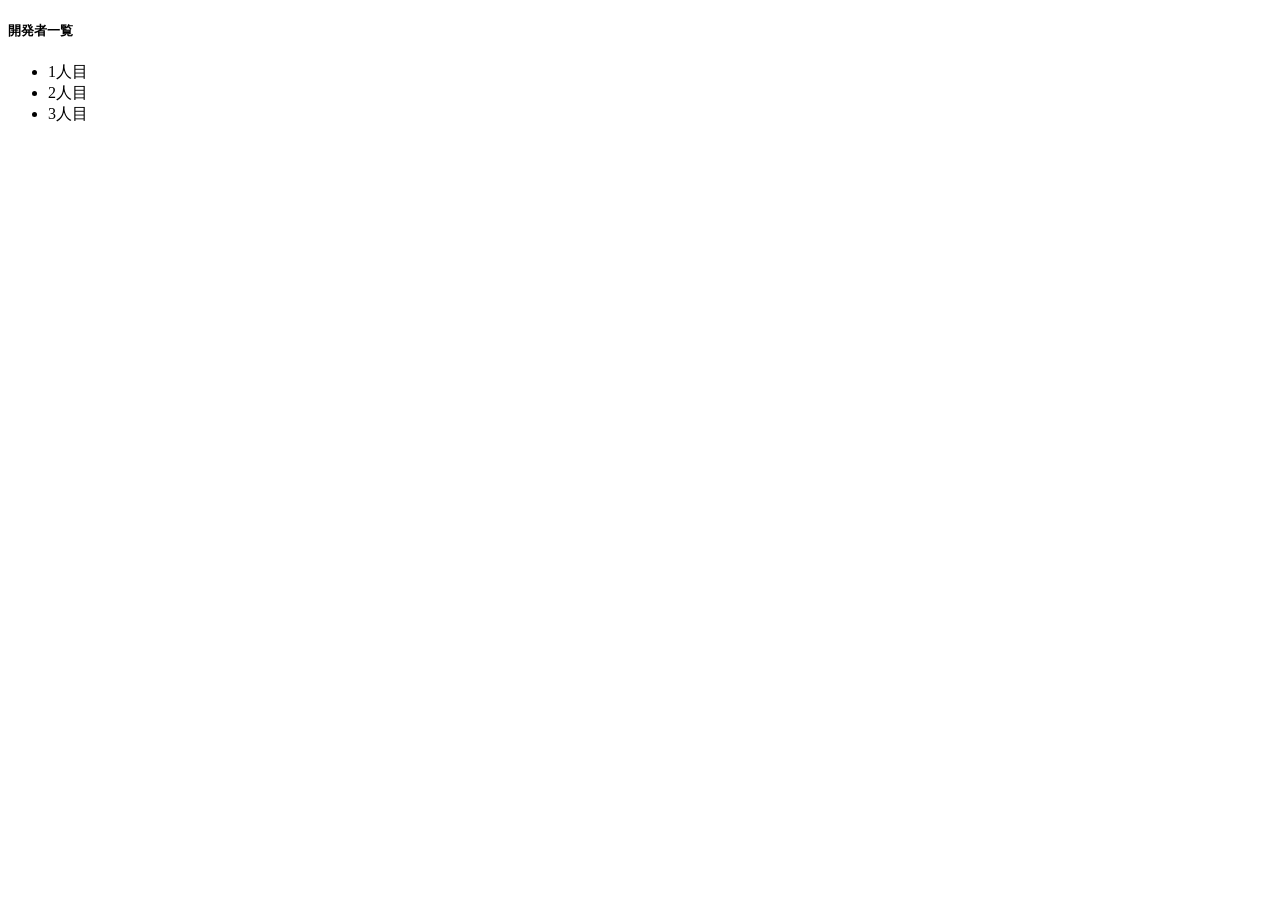
==== about.html @ 24f70157 "Add: about page" ====
<!DOCTYPE html>
<html lang="en">
  <head>
    <meta charset="UTF-8" />
    <meta name="viewport" content="width=device-width, initial-scale=1.0" />
    <title>開発者一覧</title>
  </head>
  <body>
    <h5>開発者一覧</h5>
    <ul>
      <li>1人目</li>
      <li>2人目</li>
      <li>3人目</li>
    </ul>
  </body>
</html>
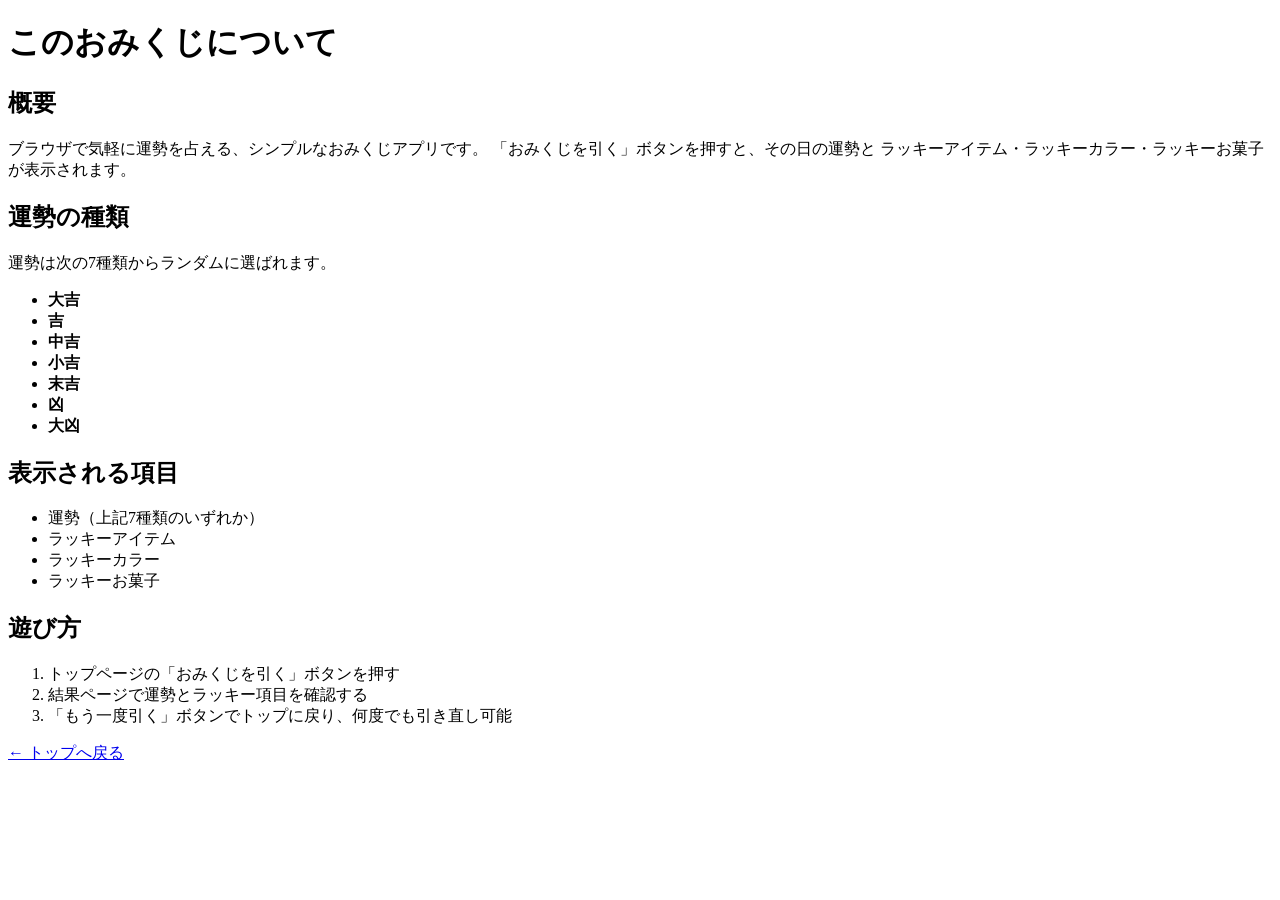
==== commit 8d71cd5a: "add: developers.html/about.html" ====
--- a/about.html
+++ b/about.html
@@ -1,16 +1,62 @@
 <!DOCTYPE html>
-<html lang="en">
+<html lang="ja">
   <head>
     <meta charset="UTF-8" />
     <meta name="viewport" content="width=device-width, initial-scale=1.0" />
-    <title>開発者一覧</title>
+    <title>このおみくじについて</title>
+    <link rel="stylesheet" href="./css/style.css" />
   </head>
   <body>
-    <h5>開発者一覧</h5>
-    <ul>
-      <li>1人目</li>
-      <li>2人目</li>
-      <li>3人目</li>
-    </ul>
+    <header>
+      <h1>このおみくじについて</h1>
+    </header>
+
+    <main>
+      <section>
+        <h2>概要</h2>
+        <p>
+          ブラウザで気軽に運勢を占える、シンプルなおみくじアプリです。
+          「おみくじを引く」ボタンを押すと、その日の運勢と
+          ラッキーアイテム・ラッキーカラー・ラッキーお菓子が表示されます。
+        </p>
+      </section>
+
+      <section>
+        <h2>運勢の種類</h2>
+        <p>運勢は次の7種類からランダムに選ばれます。</p>
+        <ul>
+          <li><strong>大吉</strong></li>
+          <li><strong>吉</strong></li>
+          <li><strong>中吉</strong></li>
+          <li><strong>小吉</strong></li>
+          <li><strong>末吉</strong></li>
+          <li><strong>凶</strong></li>
+          <li><strong>大凶</strong></li>
+        </ul>
+      </section>
+
+      <section>
+        <h2>表示される項目</h2>
+        <ul>
+          <li>運勢（上記7種類のいずれか）</li>
+          <li>ラッキーアイテム</li>
+          <li>ラッキーカラー</li>
+          <li>ラッキーお菓子</li>
+        </ul>
+      </section>
+
+      <section>
+        <h2>遊び方</h2>
+        <ol>
+          <li>トップページの「おみくじを引く」ボタンを押す</li>
+          <li>結果ページで運勢とラッキー項目を確認する</li>
+          <li>「もう一度引く」ボタンでトップに戻り、何度でも引き直し可能</li>
+        </ol>
+      </section>
+
+      <nav>
+        <a href="./index.html">← トップへ戻る</a>
+      </nav>
+    </main>
   </body>
 </html>
